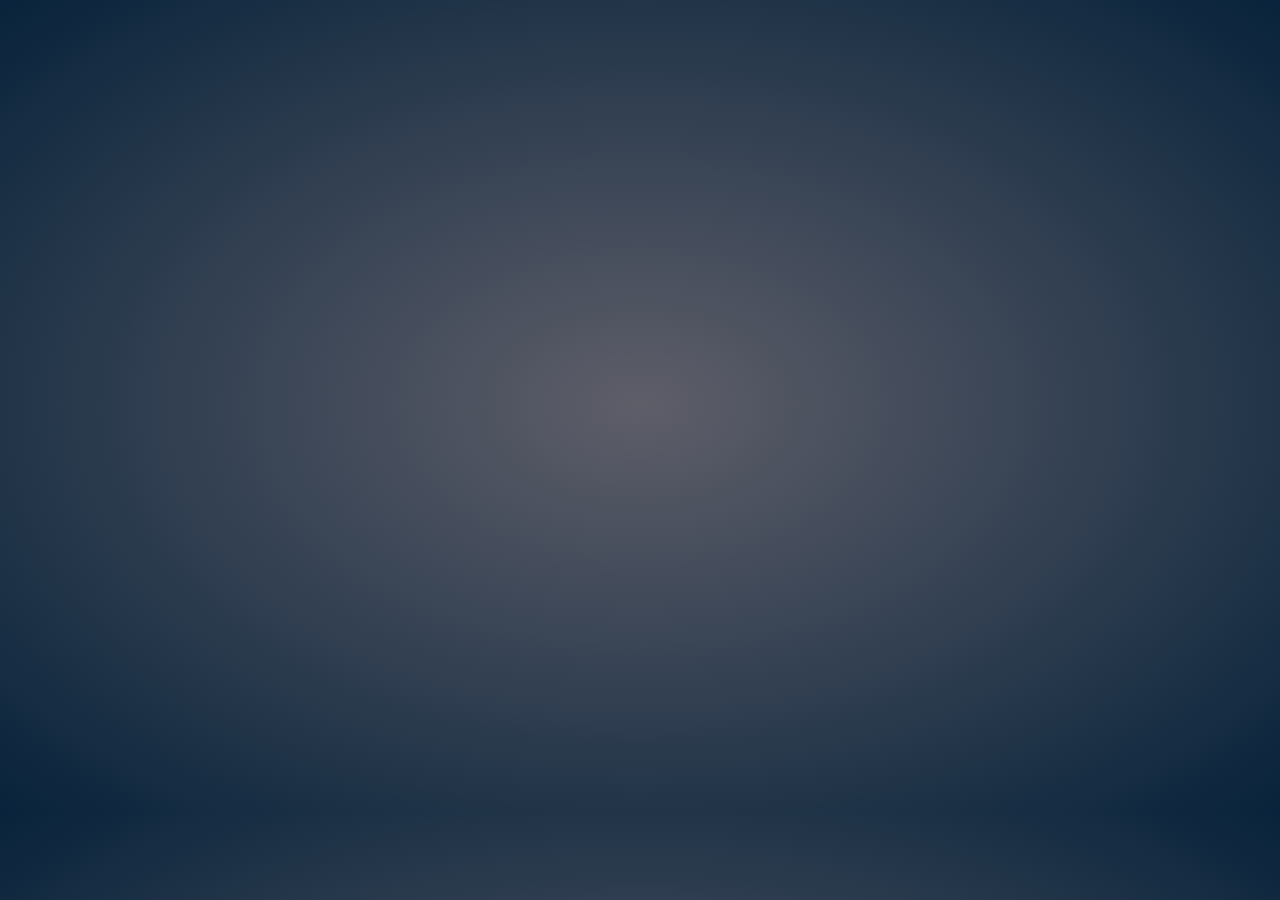
==== closed-captions/index.html @ 639bb30c "Add files via upload" ====
<!DOCTYPE html>
<html>
<head>
	<meta charset="utf-8">
	<meta http-equiv="X-UA-Compatible" content="IE=edge">
	<title>Closed Captions</title>
	<meta name="viewport" content="width=device-width, initial-scale=1">
	<link rel="stylesheet" href="https://fonts.typotheque.com/WF-023273-010687.css"> 
	<link rel="stylesheet" href="css.css">
	<link rel="stylesheet" href="https://cdnjs.cloudflare.com/ajax/libs/font-awesome/4.7.0/css/font-awesome.min.css">
<!--Get your code at fontawesome.com-->
</head>
<body>

	<div id="neonlights" >
		<div></div>
		<div></div>
	</div>

	<!-- <iframe width="560" height="315" src="https://www.youtube.com/embed/vrP-_T-h9YM" frameborder="0" allow="accelerometer; autoplay; encrypted-media; gyroscope; picture-in-picture" allowfullscreen></iframe> -->
	<div id="video-placeholder"></div>

	<div id="closed-captions">

		<p class="voice1"> <!-- robotstem -->
			<i class="fa fa-heart"></i> 
			Robot: Officer K D 6 - 3 . 7. Let’s begin. Ready?
		</p>
		<p class="voice2"> <!-- Agent K -->
			Yes, sir
		</p>
		<p class="voice1"> <!-- robotstem -->
			Recite your baseline.
		</p>
		<p class="voice2"> <!-- Agent K -->
			And blood-black nothingness began to spin
		</p>
		<p class="voice2"> <!-- Agent K -->
			A system of cells interlinked within cells,
		</p>
		<p class="voice2"> <!-- Agent K -->
			interlinked within cells, interlinked within one stem.
		</p>
		<p class="voice3"> <!-- Voorbijganger -->
			Fuck off, skin-job!
		</p>
		<p class="voice2"> <!-- Agent K -->
			And dreadfully distinct against the dark, a tall white fountain played...
		</p>
		<p class="voice1"> <!-- robotstem -->
			Cells.
		</p>
		<p class="voice2"> <!-- Agent K -->
			Cells.
		</p>
		<p class="voice1"> <!-- robotstem -->
			Have you ever been in an institution?
		</p>
		<p class="voice1"> <!-- robotstem -->
			Cells.
		</p>
		<p class="voice2"> <!-- Agent K -->
			Cells.
		</p>
		<p class="voice1"> <!-- robotstem -->
			Do they keep you in a cell?
		</p>
		<p class="voice1"> <!-- robotstem -->
			Cells.
		</p>
		<p class="voice2"> <!-- Agent K -->
			Cells.
		</p>
		<p class="voice1"> <!-- robotstem -->
			When you're not performing your duties, do they keep you in a little box?
		</p>
		<p class="voice1"> <!-- robotstem -->
			Cells.
		</p>
		<p class="voice2"> <!-- Agent K -->
			Cells.
		</p>
		<p class="voice1"> <!-- robotstem -->
			Interlinked.
		</p>
		<p class="voice2"> <!-- Agent K -->
			Interlinked.
		</p>
		<p class="voice1"> <!-- robotstem -->
			What's it like to hold the hand of someone you love?
		</p>
		<p class="voice1"> <!-- robotstem -->
			Interlinked.
		</p>
		<p class="voice2"> <!-- Agent K -->
			Interlinked.
		</p>
		<p class="voice1"> <!-- robotstem -->
			Did they teach you how to feel, finger to finger?
		</p>
		<p class="voice1"> <!-- robotstem -->
			Interlinked.
		</p>
		<p class="voice2"> <!-- agent K -->
			Interlinked.
		</p>
		<p class="voice1"> <!-- robotstem -->
			Do you long for having your heart interlinked?
		</p>
		<p class="voice1"> <!-- robotstem -->
			Interlinked.
		</p>
		<p class="voice2"> <!-- Agent K -->
			Interlinked.
		</p>
		<p class="voice1"> <!-- robotstem -->
			Do you dream about being interlinked?
		</p>
		<p class="voice2"> <!-- Agent K -->
			Interlinked.
		</p>
		<p class="voice1"> <!-- robotstem -->
			What's it like to hold your child in your arms?
		</p>
		<p class="voice1"> <!-- robotstem -->
			Interlinked.
		</p>
		<p class="voice2"> <!-- Agent K -->
			Interlinked.
		</p>
		<p class="voice1"> <!-- robotstem -->
			Do you feel that there's a part of you that's missing?
		</p>
		<p class="voice1"> <!-- robotstem -->
			Interlinked.
		</p>
		<p class="voice2"> <!-- Agent K -->
			Interlinked.
		</p>
		<p class="voice1"> <!-- robotstem -->
			Within cells interlinked.
		</p>
		<p class="voice2"> <!-- Agent K -->
			Within cells interlinked.
		</p>
		<p class="voice1"> <!-- robotstem -->
			Why don't you say that three times: "within cells interlinked"
		</p>
		<p class="voice2"> <!-- Agent K -->
			Within cells interlinked.
		</p>
		<p class="voice2"> <!-- Agent K -->
			Within cells interlinked.
		</p>
		<p class="voice2"> <!-- Agent K -->
			Within cells interlinked.
		</p>
		<p class="voice4"> <!-- collega -->
			We're done.
		</p>
		<p class="voice4"> <!-- collega -->
			Constant K.
		</p>
		<p class="voice4"> <!-- collega -->
			You can pick up your bonus.
		</p>
		<p class="voice2"> <!-- Agent K -->
			Thank you, sir.
		</p>


		<p class="">Cells</p>
		<p class="">-Cells</p>
		<p class="">Have you ever been in an institution. Cells</p>
		<p class="">-Cells</p>
		<p class="">When you're not performing your duties, do they keep you in a little box? Cells.</p>
		<p class="">-Cells</p>
		<p class="">Interlinked. What’s it like to hold the hand of someone you love?</p>
		<p class="">-Interlinked </p>
		<p class="">-Interlinked</p>
		<p class="">Within cells interlinked</p>
		<p class="">-Within cells interlinked</p>
		<p class="">Dreadfully</p>
		<p class="">-Dreadfully</p>
		<p class="">What's it like to be filled with dread? Dreadfully</p>
		<p class="">-Dreadfully</p>
		<p class="">Do you like being separated from other people? Distinct</p>
		<p class="">-Distinct</p>
		<p class="">Dreadfully distinct</p>
		<p class="">-Dreadfully distinct</p>
		<p class="">Dark</p>
		<p class="">-Dark</p>
		<p class="">Within cells interlinked</p>
		<p class="">-Within cells interlinked</p>
		<p class="">Withing one stem</p>
		<p class="">-Withing one stem</p>
		<p class="">And dreadfully distinct</p>
		<p class="">-And dreadfully distinct</p>
		<p class="">Against the dark</p>
		<p class="">-Against the dark</p>
		<p class="">A tall white fountain played</p>
		<p class="">- A tall white fountain played</p>
		<p class="">You're not even close to baseline</p>

	</div>
	
	<script src="https://www.youtube.com/iframe_api"></script>
	<script>var captions = new Array();</script>
	<script src="captions.js"></script>
	<script>var sounds = new Array();</script>
	<script src="sounds.js"></script>
	<script src="yt.js"></script>
	</body>
</html>
---- closed-captions/css.css ----
/* **********************************************
Basic mechanics
Hide all paragraphs by default
Show them when they receive the class 'on'
Hide them when they receive the class 'off'
Feel free to adjust the defaults to your needs.
********************************************** */
#closed-captions p {
	opacity: 0;
	transition: .5s;
	position: absolute;
}
#closed-captions .on {
	opacity: 1;
}
#closed-captions .off {
	transition: .2s;
	opacity: 0;
}

body {
	margin: 0;
	display:grid;
	justify-items: center;
	grid-template-columns: 1fr auto 1fr;
	grid-template-rows: 1fr auto 1fr;
	height:90vh;
	background-image: radial-gradient(#5e5e69, #08233b);
}

#closed-captions {
	grid-column-start: 2;
	grid-row-start:4;
	justify-content: center;
}

iframe {
	grid-column-start: 2;
	grid-row-start:2;
	height: 40vh;
	width: 110vh;
}

/* robotstem */
.voice1 {
	font-family:"Brenner Mono Light Italic";
	color:white;
	font-size: 15px;
}

/* Agent K */
.voice2 {
	font-family:"Brenner Sans Regular";
	color: black;
}

/* Voorbijganger */
.voice3 {
	font-family:"Brenner Bold";
	color: red;
}

/* Collega */
.voice4 {
	font-family:"Brenner Medium";
	color: green;
}


.sound0 #neonlights {
	background-image: radial-gradient(#5e5e69, #08233b);
	border:none;
	display: grid;
	justify-items: center;
  }
  
.sound0 #neonlights div:nth-of-type(1) {
	width: 30em;
	height: 2em;
	border-radius: .5em;
	background-color: hotpink;
	position: absolute;
	top: 2em;
	left: 2em;
	margin:0em;
	padding:0;
  }

  @keyframes movinglightPink {
	  0% {
		  transform: translateX(0);
	  }

	  100% {
		transform: translateX(200vh);
	  }
  }

  .sound0 #neonlights div:nth-of-type(1) {
  animation-name:movinglightPink;
  animation-duration:2s;
  animation-delay:0s;
  animation-fill-mode:forwards;
  animation-iteration-count: 2;
  }

  .sound0 #neonlights div:nth-of-type(2) {
	width: 30em;
	height: 2em;
	border-radius: .5em;
	background-color: turquoise;
	position: absolute;
	top: 5em;
	right: 2em;
	margin:0;
	padding:0;
  }

  @keyframes movinglightGreen {
	0% {
		transform: translateX(0);
	}

	100% {
	  transform: translateX(-200vh);
	}
}

.sound0 #neonlights div:nth-of-type(2) {
	animation-name:movinglightGreen;
	animation-duration:2s;
	animation-delay:0s;
	animation-fill-mode:forwards;
	animation-iteration-count: 2;
	}


.sound1 {
	background: darkred;
}

.sound1 iframe {
	animation: zoom 2s 0s forwards ;
}

@keyframes zoom {
	0% {
		transform: scale(none);
	}

	50% {
		transform: scale(1.5);
	}

	100% {
		transform: scale(none);
	}
}

.sound1::before {
	background-image: url(/images/alert-icon.png);
	position: absolute;
	width: 20em;
	height:20em;
}



/* .p1.on {
	background: hotpink;
	color: red;
	font-size: 200px;
} */

/* **********************************************
Sounds.
	You can style the whole body, or you can 
	style anything within the body the moment
	a sound starts.
*********************************************  */

/* The moment the class .sound1 is added to the body, the background is yellow */
/* .sound1 {
	background: green;
}

iframe {
	transition: 1s;
}
/* The moment the class .sound1 is added to the body, the movie makes a turn */
/* .sound1 iframe {
	transform: rotate(1turn);
} */
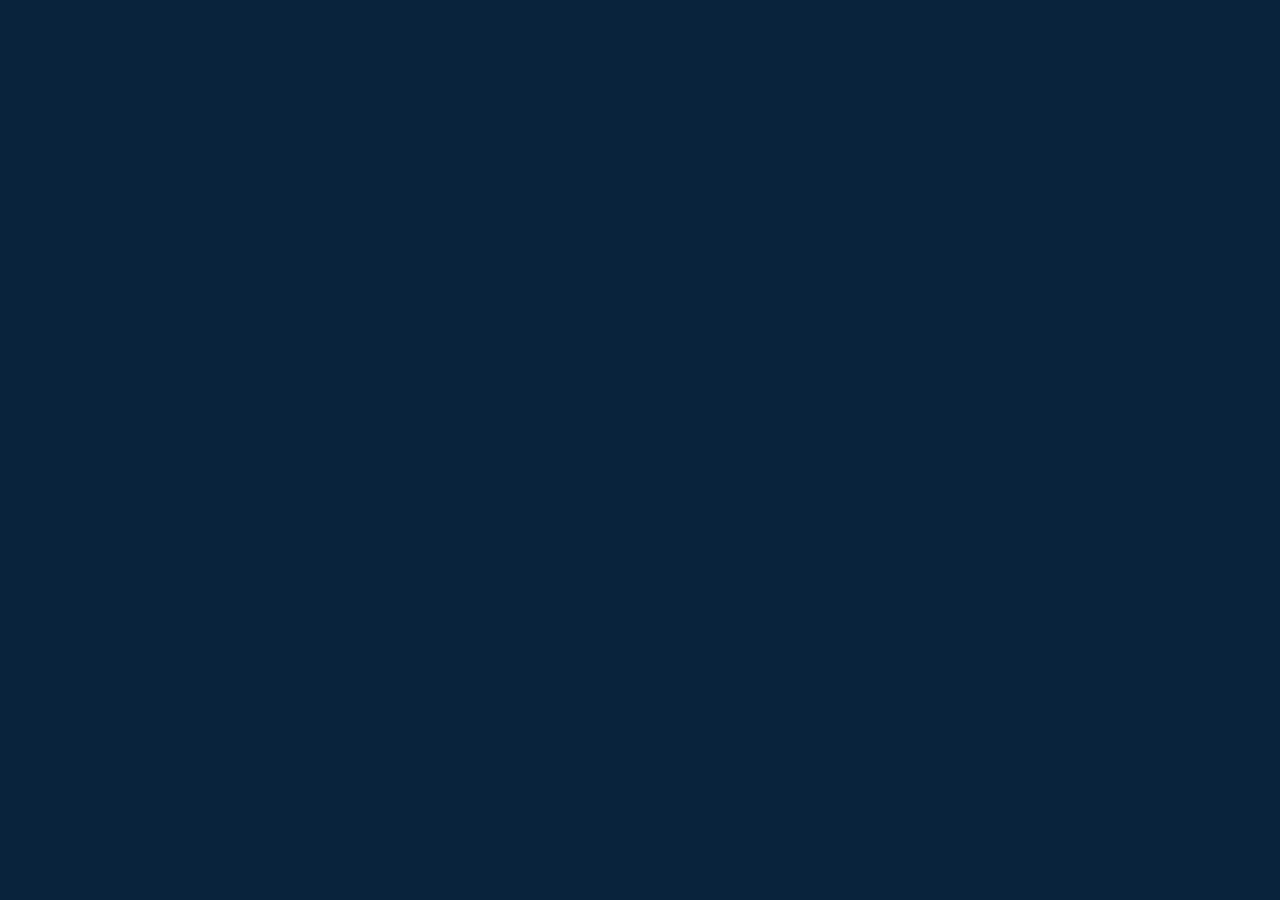
==== commit 960d7cfa: "Add files via upload" ====
--- a/closed-captions/index.html
+++ b/closed-captions/index.html
@@ -7,7 +7,6 @@
 	<meta name="viewport" content="width=device-width, initial-scale=1">
 	<link rel="stylesheet" href="https://fonts.typotheque.com/WF-023273-010687.css"> 
 	<link rel="stylesheet" href="css.css">
-	<link rel="stylesheet" href="https://cdnjs.cloudflare.com/ajax/libs/font-awesome/4.7.0/css/font-awesome.min.css">
 <!--Get your code at fontawesome.com-->
 </head>
 <body>
@@ -24,7 +23,7 @@
 
 		<p class="voice1"> <!-- robotstem -->
 			<i class="fa fa-heart"></i> 
-			Robot: Officer K D 6 - 3 . 7. Let’s begin. Ready?
+			Officer K D 6 - 3 . 7. Let’s begin. Ready?
 		</p>
 		<p class="voice2"> <!-- Agent K -->
 			Yes, sir
--- a/closed-captions/css.css
+++ b/closed-captions/css.css
@@ -5,70 +5,110 @@
 Hide them when they receive the class 'off'
 Feel free to adjust the defaults to your needs.
 ********************************************** */
-#closed-captions p {
-	opacity: 0;
-	transition: .5s;
-	position: absolute;
-}
-#closed-captions .on {
-	opacity: 1;
-}
-#closed-captions .off {
-	transition: .2s;
-	opacity: 0;
-}
 
 body {
 	margin: 0;
 	display:grid;
 	justify-items: center;
-	grid-template-columns: 1fr auto 1fr;
+	grid-template-columns: 1fr auto 1fr auto 1fr;
 	grid-template-rows: 1fr auto 1fr;
 	height:90vh;
-	background-image: radial-gradient(#5e5e69, #08233b);
-}
-
-#closed-captions {
-	grid-column-start: 2;
-	grid-row-start:4;
-	justify-content: center;
-}
+	background-color:#08233b;
+}
+
+#closed-captions p {
+    opacity: 0;
+    transition: .5s;
+    position: absolute;
+    text-align: left;
+	bottom: 5em;
+    width: 99%;
+}
+
+#closed-captions .on {
+    opacity: 1;
+}
+
+#closed-captions .off {
+    transition: .2s;
+    opacity: 0;
+}
+
 
 iframe {
-	grid-column-start: 2;
+	grid-column-start: 3;
 	grid-row-start:2;
 	height: 40vh;
 	width: 110vh;
 }
 
+/* styling van de stemmen */
+
 /* robotstem */
+.voice1::before {
+    content: "Computer: ";
+    font-style: "brenner mono";
+    color: lightskyblue;
+    font-weight: bold;
+}
+
 .voice1 {
-	font-family:"Brenner Mono Light Italic";
-	color:white;
-	font-size: 15px;
+    font-family: "brenner mono";
+    font-style: italic;
+    font-size: 1em;
+    color: white;
 }
 
 /* Agent K */
+.voice2::before {
+    content: "Officer K: ";
+    font-family: "Brenner Sans";
+    color: yellow;
+    font-weight: bold;
+}
+
 .voice2 {
-	font-family:"Brenner Sans Regular";
-	color: black;
+    font-family: "Brenner Sans";
+	font-weight: normal;
+    font-size: 1.2em;
+    color: white;
 }
 
 /* Voorbijganger */
+.voice3::before {
+	content: "Stranger: ";
+	font-family:"Brenner Sans";
+	color: darkred;
+	font-weight: bold;
+}
+
 .voice3 {
-	font-family:"Brenner Bold";
-	color: red;
+    font-family: "Brenner Sans";
+	font-weight: normal;
+    font-size: 1em;
+    color: red;
 }
 
 /* Collega */
+.voice4::before {
+    content:"Colleague: ";
+    font-family:"Brenner Sans";
+    color: green;
+    font-weight: bold;
+}
+
 .voice4 {
-	font-family:"Brenner Medium";
-	color: green;
-}
-
+    font-family:"Brenner Sans";
+    font-weight: normal ;
+    font-size: 1.2em;
+    color: white;
+}
+
+
+/* achtergrond effect begin */
 
 .sound0 #neonlights {
-	background-image: radial-gradient(#5e5e69, #08233b);
+	background-color:#08233b;
 	border:none;
 	display: grid;
 	justify-items: center;
@@ -81,7 +121,7 @@
 	background-color: hotpink;
 	position: absolute;
 	top: 2em;
-	left: 2em;
+	left: 0;
 	margin:0em;
 	padding:0;
   }
@@ -92,13 +132,13 @@
 	  }
 
 	  100% {
-		transform: translateX(200vh);
+		transform: translateX(300vh);
 	  }
   }
 
   .sound0 #neonlights div:nth-of-type(1) {
   animation-name:movinglightPink;
-  animation-duration:2s;
+  animation-duration:2.5s;
   animation-delay:0s;
   animation-fill-mode:forwards;
   animation-iteration-count: 2;
@@ -108,10 +148,10 @@
 	width: 30em;
 	height: 2em;
 	border-radius: .5em;
-	background-color: turquoise;
+	background-color: rgb(47, 230, 135);
 	position: absolute;
 	top: 5em;
-	right: 2em;
+	right: 0;
 	margin:0;
 	padding:0;
   }
@@ -122,21 +162,116 @@
 	}
 
 	100% {
-	  transform: translateX(-200vh);
+	  transform: translateX(-300vh);
 	}
 }
 
 .sound0 #neonlights div:nth-of-type(2) {
 	animation-name:movinglightGreen;
-	animation-duration:2s;
+	animation-duration:2.5s;
 	animation-delay:0s;
 	animation-fill-mode:forwards;
 	animation-iteration-count: 2;
 	}
 
 
+/* tekst 1 voor 1 opnoemen */
+.p0 span {
+    opacity: 0;
+    font-family: "brenner mono light";
+}
+
+.p0.on span:first-of-type {
+    opacity: 1;
+    transition: 0s;
+    /* font-weight: 200; */
+}
+
+.p0.on span:nth-of-type(2) {
+    opacity: 1;
+    transition: 0s .4s;
+    margin-right: -.25em;
+    /* font-weight: 200; */
+}
+
+.p0.on span:nth-of-type(3) {
+    opacity: 1;
+    transition: 0s .5s;
+    margin-right: -.25em;
+    /* font-weight: 200; */
+}
+
+.p0.on span:nth-of-type(4) {
+    opacity: 1;
+    transition: 0s .7s;
+    margin-right: -.25em;
+    /* font-weight: 200; */
+}
+
+.p0.on span:nth-of-type(5) {
+    opacity: 1;
+    transition: 0s 1.1s;
+    margin-right: -.25em;
+    font-family: "brenner mono light";
+}
+
+.p0.on span:nth-of-type(6) {
+    opacity: 1;
+    transition: 0s 1.4s;
+    margin-right: -.25em;
+    font-family: "brenner mono light";
+}
+
+.p0.on span:nth-of-type(7) {
+    opacity: 1;
+    transition: 0s 1.7s;
+    margin-right: -.25em;
+    font-family: "brenner mono light";
+}
+
+.p0.on span:nth-of-type(8) {
+    opacity: 1;
+    transition: 0s 2s;
+    font-family: "brenner mono light";
+}
+
+.p0.on span:nth-of-type(9) {
+    opacity: 1;
+    transition: 0s 3s;
+    font-family: "brenner mono light";
+}
+
+.p0.on span:nth-of-type(10) {
+    opacity: 1;
+    transition: 0s 3.2s;
+    font-family: "brenner mono light";
+}
+
+.p0.on span:nth-of-type(11) {
+    opacity: 1;
+    transition: 0s 3.7s;
+    font-family: "brenner mono bold";
+	font-size: 1em;
+	color:lightblue;
+}
+
+
+/* alarm toon */
+.sound1::before {
+	content: "ALARM ⚠️";
+	position: absolute;	
+	top: 2em;
+	color: yellow;
+	font-size: 2em;
+	transition: 1s;
+}
+
+.sound1::after {
+	content: "";
+}
+
 .sound1 {
-	background: darkred;
+	background-color: darkred;
 }
 
 .sound1 iframe {
@@ -157,37 +292,38 @@
 	}
 }
 
-.sound1::before {
-	background-image: url(/images/alert-icon.png);
-	position: absolute;
-	width: 20em;
-	height:20em;
-}
-
-
-
-/* .p1.on {
-	background: hotpink;
+.sound2::before{
+	content: "High Noice";
+	transition: 1s;
+}
+
+.sound2 {
+	background-color:green;
+}
+
+.sound3::before {
+	content:"ALARM 2";
+	transition: 1s;
+}
+
+.sound3 {
+	background-color:#08233b;
+}
+
+.sound4::before {
+	content: "🗣:%#&";
+	position: absolute;	
+	top: 2em;
 	color: red;
-	font-size: 200px;
-} */
-
-/* **********************************************
-Sounds.
-	You can style the whole body, or you can 
-	style anything within the body the moment
-	a sound starts.
-*********************************************  */
-
-/* The moment the class .sound1 is added to the body, the background is yellow */
-/* .sound1 {
-	background: green;
-}
-
-iframe {
+	font-size: 2em;
 	transition: 1s;
 }
-/* The moment the class .sound1 is added to the body, the movie makes a turn */
-/* .sound1 iframe {
-	transform: rotate(1turn);
-} */ +
+.sound4 {
+	background-color:#08233b;
+}
+
+
+
+
+
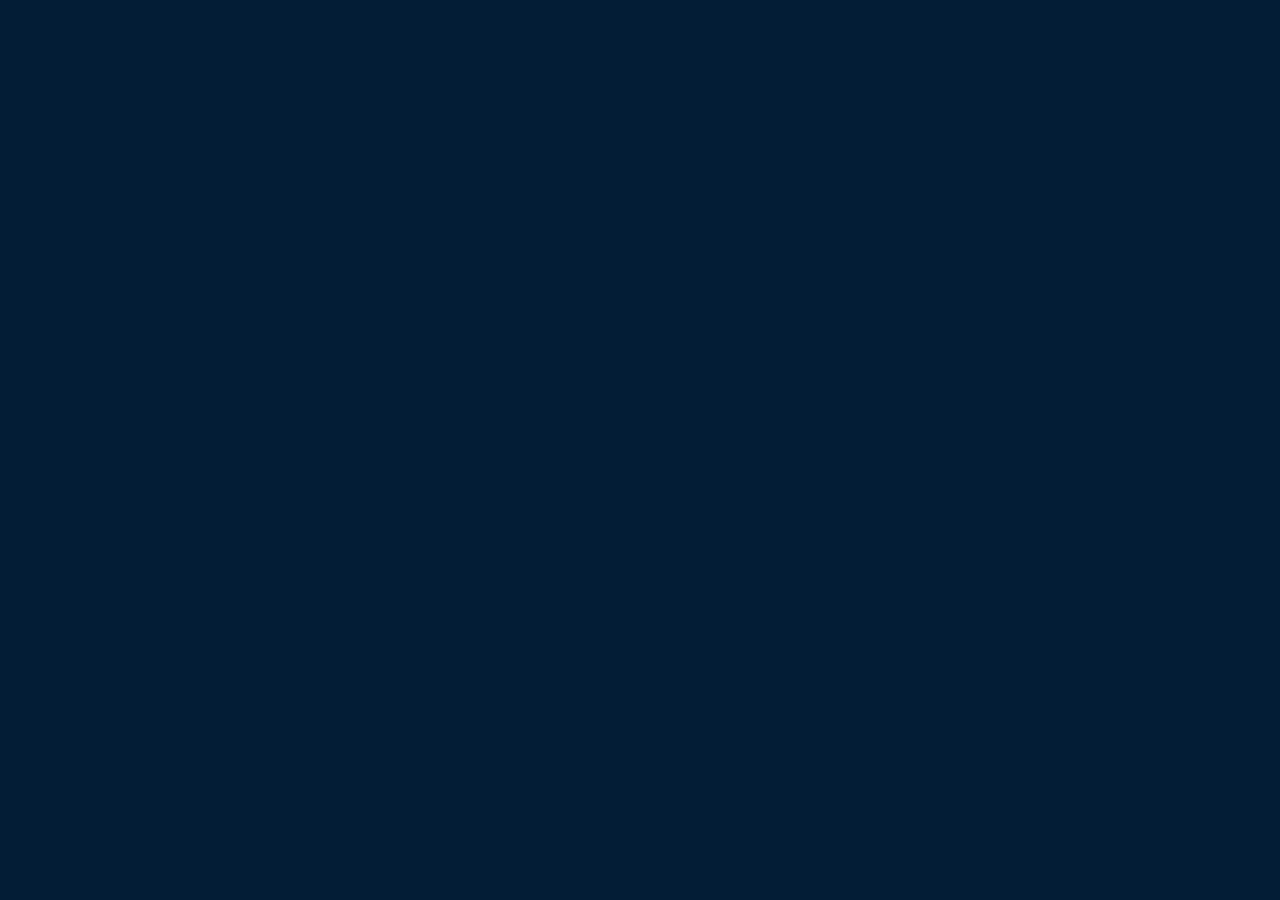
==== commit 5a6a2878: "Add files via upload" ====
--- a/closed-captions/index.html
+++ b/closed-captions/index.html
@@ -40,7 +40,7 @@
 		<p class="voice2"> <!-- Agent K -->
 			interlinked within cells, interlinked within one stem.
 		</p>
-		<p class="voice3"> <!-- Voorbijganger -->
+		<p class="voice3"> <!-- Stranger -->
 			Fuck off, skin-job!
 		</p>
 		<p class="voice2"> <!-- Agent K -->
@@ -149,10 +149,10 @@
 			Within cells interlinked.
 		</p>
 		<p class="voice2"> <!-- Agent K -->
-			Within cells interlinked.
-		</p>
-		<p class="voice2"> <!-- Agent K -->
-			Within cells interlinked.
+			2x Within cells interlinked.
+		</p>
+		<p class="voice2"> <!-- Agent K -->
+			3x Within cells interlinked.
 		</p>
 		<p class="voice4"> <!-- collega -->
 			We're done.
@@ -168,38 +168,38 @@
 		</p>
 
 
-		<p class="">Cells</p>
-		<p class="">-Cells</p>
-		<p class="">Have you ever been in an institution. Cells</p>
-		<p class="">-Cells</p>
-		<p class="">When you're not performing your duties, do they keep you in a little box? Cells.</p>
-		<p class="">-Cells</p>
-		<p class="">Interlinked. What’s it like to hold the hand of someone you love?</p>
-		<p class="">-Interlinked </p>
-		<p class="">-Interlinked</p>
-		<p class="">Within cells interlinked</p>
-		<p class="">-Within cells interlinked</p>
-		<p class="">Dreadfully</p>
-		<p class="">-Dreadfully</p>
-		<p class="">What's it like to be filled with dread? Dreadfully</p>
-		<p class="">-Dreadfully</p>
-		<p class="">Do you like being separated from other people? Distinct</p>
-		<p class="">-Distinct</p>
-		<p class="">Dreadfully distinct</p>
-		<p class="">-Dreadfully distinct</p>
-		<p class="">Dark</p>
-		<p class="">-Dark</p>
-		<p class="">Within cells interlinked</p>
-		<p class="">-Within cells interlinked</p>
-		<p class="">Withing one stem</p>
-		<p class="">-Withing one stem</p>
-		<p class="">And dreadfully distinct</p>
-		<p class="">-And dreadfully distinct</p>
-		<p class="">Against the dark</p>
-		<p class="">-Against the dark</p>
-		<p class="">A tall white fountain played</p>
-		<p class="">- A tall white fountain played</p>
-		<p class="">You're not even close to baseline</p>
+		<p class="voice1">Cells</p>
+		<p class="voice2">-Cells</p>
+		<p class="voice1">Have you ever been in an institution. Cells</p>
+		<p class="voice2">-Cells</p>
+		<p class="voice1">When you're not performing your duties, do they keep you in a little box? Cells.</p>
+		<p class="voice2">-Cells</p>
+		<p class="voice1">Interlinked. What’s it like to hold the hand of someone you love?</p>
+		<p class="voice2">-Interlinked </p>
+		<p class="voice1">-Interlinked</p>
+		<p class="voice1">Within cells interlinked</p>
+		<p class="voice2">-Within cells interlinked</p>
+		<p class="voice1">Dreadfully</p>
+		<p class="voice2">-Dreadfully</p>
+		<p class="voice1">What's it like to be filled with dread? Dreadfully</p>
+		<p class="voice2">-Dreadfully</p>
+		<p class="voice1">Do you like being separated from other people? Distinct</p>
+		<p class="voice2">-Distinct</p>
+		<p class="voice1">Dreadfully distinct</p>
+		<p class="voice2">-Dreadfully distinct</p>
+		<p class="voice1">Dark</p>
+		<p class="voice2">-Dark</p>
+		<p class="voice1">Within cells interlinked</p>
+		<p class="voice2">-Within cells interlinked</p>
+		<p class="voice1">Withing one stem</p>
+		<p class="voice2">-Withing one stem</p>
+		<p class="voice1">And dreadfully distinct</p>
+		<p class="voice2">-And dreadfully distinct</p>
+		<p class="voice1">Against the dark</p>
+		<p class="voice2">-Against the dark</p>
+		<p class="voice1">A tall white fountain played</p>
+		<p class="voice2">- A tall white fountain played</p>
+		<p class="voice1">You're not even close to baseline</p>
 
 	</div>
 	
--- a/closed-captions/css.css
+++ b/closed-captions/css.css
@@ -13,7 +13,8 @@
 	grid-template-columns: 1fr auto 1fr auto 1fr;
 	grid-template-rows: 1fr auto 1fr;
 	height:90vh;
-	background-color:#08233b;
+	background-color:#021d35;
+	overflow: hidden;
 }
 
 #closed-captions p {
@@ -30,16 +31,17 @@
 }
 
 #closed-captions .off {
-    transition: .2s;
+    transition: .3s;
     opacity: 0;
 }
 
 
 iframe {
 	grid-column-start: 3;
-	grid-row-start:2;
-	height: 40vh;
-	width: 110vh;
+    grid-row-start: 2;
+    height: 480px;
+    width: 800px;
+    clip-path: inset(5em 0);
 }
 
 /* styling van de stemmen */
@@ -59,7 +61,7 @@
     color: white;
 }
 
-/* Agent K */
+/* Officer K */
 .voice2::before {
     content: "Officer K: ";
     font-family: "Brenner Sans";
@@ -70,23 +72,23 @@
 .voice2 {
     font-family: "Brenner Sans";
 	font-weight: normal;
-    font-size: 1.2em;
+    font-size: 1em;
     color: white;
 }
 
-/* Voorbijganger */
+/* Stranger */
 .voice3::before {
 	content: "Stranger: ";
-	font-family:"Brenner Sans";
-	color: darkred;
+	font-family:"Brenner Sans Condensed";
+	color: red;
 	font-weight: bold;
 }
 
 .voice3 {
-    font-family: "Brenner Sans";
+    font-family: "Brenner Sans Condensed";
 	font-weight: normal;
     font-size: 1em;
-    color: red;
+    color: white;
 }
 
 /* Collega */
@@ -100,15 +102,40 @@
 .voice4 {
     font-family:"Brenner Sans";
     font-weight: normal ;
-    font-size: 1.2em;
+    font-size: 1em;
     color: white;
 }
 
 
 /* achtergrond effect begin */
+.sound0::before {
+	content: "[ Dark music plays ]";
+	position: absolute;
+	text-align: center;	
+	bottom: 4em;
+	color: yellow;
+	font-family: 'Brenner Mono Regular';
+	font-size: 2em;
+	transition: .5s;
+	animation: verdwijn0 4s 0s forwards;
+}
+
+@keyframes verdwijn0 {
+	0% {
+		opacity: 0;
+	}
+
+	50% {
+		opacity: 1;
+	}
+
+	100% {
+		opacity: 0;
+	}
+}
 
 .sound0 #neonlights {
-	background-color:#08233b;
+	background-color:#021d35;
 	border:none;
 	display: grid;
 	justify-items: center;
@@ -137,11 +164,7 @@
   }
 
   .sound0 #neonlights div:nth-of-type(1) {
-  animation-name:movinglightPink;
-  animation-duration:2.5s;
-  animation-delay:0s;
-  animation-fill-mode:forwards;
-  animation-iteration-count: 2;
+  animation:movinglightPink 2.2s 0s forwards 2;
   }
 
   .sound0 #neonlights div:nth-of-type(2) {
@@ -167,11 +190,7 @@
 }
 
 .sound0 #neonlights div:nth-of-type(2) {
-	animation-name:movinglightGreen;
-	animation-duration:2.5s;
-	animation-delay:0s;
-	animation-fill-mode:forwards;
-	animation-iteration-count: 2;
+	animation:movinglightGreen 2.2s 0s forwards 2;
 	}
 
 
@@ -184,28 +203,24 @@
 .p0.on span:first-of-type {
     opacity: 1;
     transition: 0s;
-    /* font-weight: 200; */
 }
 
 .p0.on span:nth-of-type(2) {
     opacity: 1;
     transition: 0s .4s;
     margin-right: -.25em;
-    /* font-weight: 200; */
 }
 
 .p0.on span:nth-of-type(3) {
     opacity: 1;
     transition: 0s .5s;
     margin-right: -.25em;
-    /* font-weight: 200; */
 }
 
 .p0.on span:nth-of-type(4) {
     opacity: 1;
     transition: 0s .7s;
     margin-right: -.25em;
-    /* font-weight: 200; */
 }
 
 .p0.on span:nth-of-type(5) {
@@ -251,28 +266,57 @@
     opacity: 1;
     transition: 0s 3.7s;
     font-family: "brenner mono bold";
-	font-size: 1em;
-	color:lightblue;
-}
-
-
-/* alarm toon */
+	font-size: 1.5em;
+	color:rgb(22, 148, 211);
+}
+
+
+/* alarm toon 1 */
+
 .sound1::before {
-	content: "ALARM ⚠️";
-	position: absolute;	
-	top: 2em;
+	content: "[ ALARM ]";
+	position: absolute;
+	text-align: center;	
+	top: 1.5em;
 	color: yellow;
 	font-size: 2em;
-	transition: 1s;
-}
-
-.sound1::after {
-	content: "";
+	transition: .5s;
+	animation: verdwijn1 2s 0s forwards;
 }
 
 .sound1 {
-	background-color: darkred;
-}
+	animation: verdwijnAchtergrond1 2s 0s forwards;
+}
+
+
+@keyframes verdwijn1 {
+	0% {
+		opacity: 0;
+	}
+
+	50% {
+		opacity: 1;
+	}
+
+	100% {
+		opacity: 0;
+	}
+}
+
+@keyframes verdwijnAchtergrond1 {
+	0% {
+		background-color:#021d35;
+	}
+
+	50% {
+		background-color:darkred;
+	}
+
+	100% {
+		background-color:#021d35;
+	}
+}
+
 
 .sound1 iframe {
 	animation: zoom 2s 0s forwards ;
@@ -284,7 +328,7 @@
 	}
 
 	50% {
-		transform: scale(1.5);
+		transform: scale(1.3);
 	}
 
 	100% {
@@ -292,38 +336,399 @@
 	}
 }
 
-.sound2::before{
-	content: "High Noice";
-	transition: 1s;
+/* sirene toon */
+
+ .sound2::before{
+	content: "[ SIRENE 🚨 ]";
+	position: absolute;
+	text-align: center;	
+	top: 1.5em;
+	color: white;
+	font-size: 2em;
+	transition: .5s;
+	animation: verdwijn2 2s 0s forwards;
 }
 
 .sound2 {
-	background-color:green;
-}
+	animation: Sirenelicht 1s linear;
+}
+
+@keyframes Sirenelicht {
+	0% {
+		background-color:#021d35;
+	}
+
+    10% {
+        background-color: red;
+    }
+
+    45% {
+        background-color: blue;
+    }
+
+    90% {
+        background-color: red;
+    }
+
+	100% {
+		background-color:#021d35;
+	}
+}
+
+@keyframes verdwijn2 {
+	0% {
+		opacity: 0;
+	}
+
+	50% {
+		opacity: 1;
+	}
+
+	100% {
+		opacity:0;
+	}
+}
+
+/* alarm toon 2 */
 
 .sound3::before {
-	content:"ALARM 2";
-	transition: 1s;
-}
-
-.sound3 {
-	background-color:#08233b;
-}
+	content: "[ ALARM ⚠️ ]";
+	position: absolute;	
+	top: 1.5em;
+	color: yellow;
+	font-size: 2em;
+	transition: .5s;
+	animation: verdwijn3 2s 0s forwards;
+}
+
+@keyframes verdwijn3 {
+	0% {
+		opacity: 0;
+	}
+
+	50% {
+		opacity: 1;
+	}
+
+	100% {
+		opacity:0;
+	}
+}
+
+@keyframes shake {
+	0% {
+		transform: translate(0);
+	}
+	20%,
+	40%,
+	60%,
+	80%{
+		transform: translate(.9em);
+	}
+	10%,
+	30%,
+	50%{
+		transform: translate(-.2em);
+	}
+	70%,
+	100%{
+		transform: translate(0);
+	}
+}
+
+.sound3 , .sound5 , .sound6 iframe {
+	animation: shake .8s ease-in;
+}
+
+
+/* schelden */
 
 .sound4::before {
-	content: "🗣:%#&";
+	content: "🗣";
+	position: absolute;
+    text-align: center;	
+	top: 1.5em;
+	color: red;
+	font-size: 2.3em;
+	transition: .5s;
+	animation: verdwijn4 2s 0s forwards;
+	
+}
+
+@keyframes verdwijn4 {
+	0% {
+		opacity: 0;
+	}
+
+	50% {
+		opacity: 1;
+	}
+
+	100% {
+		opacity:0;
+	}
+}
+
+@keyframes verdwijnAchtergrond4 {
+	0% {
+		background-color:#021d35;
+	}
+
+	50% {
+		background-color:black;
+	}
+
+	100% {
+		background-color:#021d35;
+	}
+}
+
+.sound4 {
+	animation: verdwijnAchtergrond4 2s 0s forwards;
+}
+ 
+
+/* Alarm toon 3 */
+
+.sound5::before {
+	content: "[ ALARM again ⚠️⚠️ ]";
 	position: absolute;	
+	top: 1.5em;
+    text-align: center;
+	color: yellow;
+	font-size: 2em;
+	transition: .5s;
+	border: none;
+	animation: verdwijn5 2s 0s forwards;
+}
+
+@keyframes verdwijn5 {
+	0% {
+		opacity: 0;
+	}
+
+	50% {
+		opacity: 1;
+	}
+
+	100% {
+		opacity:0;
+	}
+}
+
+@keyframes verdwijnAchergrond5 {
+	0% {
+		background-color:#021d35;
+	}
+
+	25% {
+		background-color: red;
+	}
+
+	50% {
+		background-color:darkred;
+	}
+
+	75% {
+		background-color: brown;
+	}
+
+	100% {
+		background-color:#021d35;
+	}
+}
+
+
+.sound5 {
+	animation: verdwijnAchtergrond5 2s 0s forwards;
+}
+
+/* Alarm toon 4 */
+
+.sound6:before {
+	content: "[ ALARM again ⚠️⚠️⚠️ ]";
+	position: absolute;	
+	top: 1.5em;
+    text-align: center;	
+	color: yellow;
+	font-size: 2em;
+	transition: .5s;
+	animation: verdwijn6 2s 0s forwards;
+}
+
+@keyframes verdwijn6 {
+	0% {
+		opacity: 0;
+	}
+
+	50% {
+		opacity: 1;
+	}
+
+	100% {
+		opacity:0;
+	}
+}
+
+.sound6 {
+	animation: verdwijnAchtergrond6 2s 0s forwards;
+}
+
+@keyframes verdwijnAchergrond6 {
+	0% {
+		background-color:#021d35;
+	}
+
+	50% {
+		background-color:darkred;
+	}
+
+	100% {
+		background-color:#021d35;
+	}
+}
+
+
+/* opkomende peep */
+
+.sound7:before {
+	content:"{ Upcoming beep tone }";
+	transition: .5s;
+	color:orangered;
+	position: absolute;
+    text-align: center;	
+	top: 1.5em;
+    width: 99%;
+}
+
+.sound7 , .sound8 iframe {
+	animation: grow 50s linear;
+}
+
+@keyframes grow{
+	0%{
+		transform: scale(1);
+	}
+
+	50%{
+		transform:scale(1.2);
+	}
+
+	100%{
+		transform:scale(1);
+	}
+}
+
+/* Hogere peep */
+
+.sound8:before {
+	content:"{ Higher beep tone }";
+	transition: .5s;
+	color:orangered;
+	position: absolute;
+    text-align: center;	
+	top: 1.5em;
+    width: 99%;
+}
+
+.sound8 {
+	animation: trilling 20s linear;
+	background-image: url("images/sound_wave.jpeg");
+	background-size: 1500px 300px;
+	background-repeat: none;
+	border:yellow;
+}
+
+
+@keyframes trilling {
+	0%{
+		transform: translate(0);
+	}
+
+	25%{
+		transform: translateX(3em);
+	}
+
+	50%{
+		transform:translateX(-3em);
+	}
+
+	75%{
+		transform:translateX(3em);
+	}
+
+	100%{
+		transform:translate(0em);
+	}
+}
+
+/* Peep stops */
+
+.sound9:before {
+	content:"{ Higher beep stops }";
+	transition: .5s;
+	color:orangered;
+	position: absolute;
+    text-align: center;	
 	top: 2em;
-	color: red;
-	font-size: 2em;
-	transition: 1s;
-}
-
-.sound4 {
-	background-color:#08233b;
-}
-
-
-
-
-
+    width: 99%;
+	animation: verdwijn9 4s 0s forwards;
+}
+
+@keyframes verdwijn9 {
+	0% {
+		opacity: 0;
+	}
+
+	50% {
+		opacity: 1;
+	}
+
+	100% {
+		opacity:0;
+	}
+}
+
+.sound9 {
+	background-color: white;
+}
+
+/* Fragment 2, opkomende piep */
+
+.sound10::before {
+	content:"{ Upcoming beep tone }";
+	transition: .5s;
+	color:orangered;
+	position: absolute;
+    text-align: center;	
+	top: 2em;
+    width: 99%;
+	animation: verdwijn10 50s 0s forwards;
+}
+
+.sound10 {
+	background-image: url("https://media.giphy.com/media/F9qCEnzEaYLu0/giphy.gif");
+	background-size: 1500px 300px;
+	background-repeat: none;
+}
+
+@keyframes verdwijn10 {
+	0% {
+		opacity: 0;
+	}
+
+	50% {
+		opacity: 1;
+	}
+
+	100% {
+		opacity:0;
+	}
+}
+
+
+
+
+
+
+
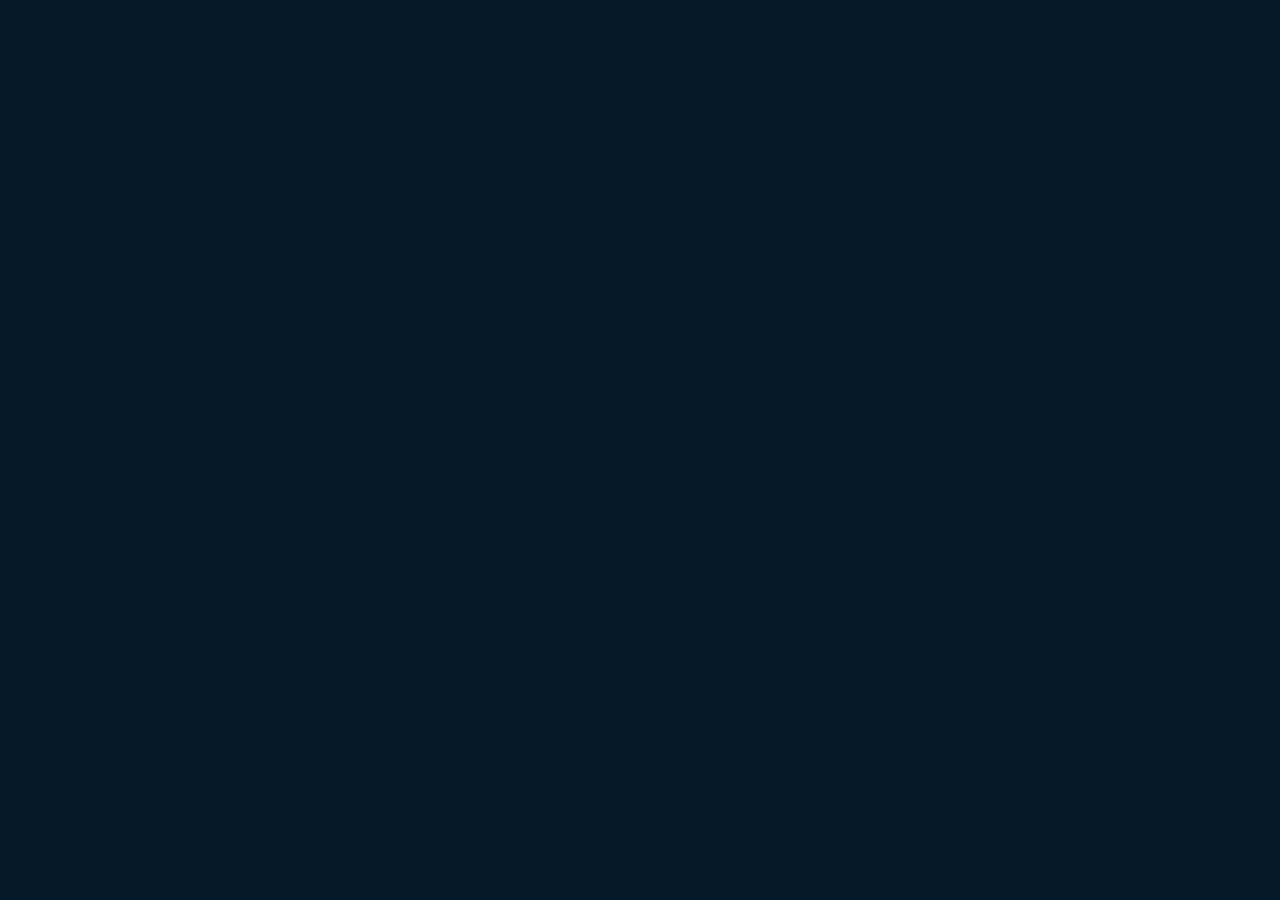
==== commit 37ab4510: "Add files via upload" ====
--- a/closed-captions/index.html
+++ b/closed-captions/index.html
@@ -149,10 +149,10 @@
 			Within cells interlinked.
 		</p>
 		<p class="voice2"> <!-- Agent K -->
-			2x Within cells interlinked.
-		</p>
-		<p class="voice2"> <!-- Agent K -->
-			3x Within cells interlinked.
+			Within cells interlinked 2x.
+		</p>
+		<p class="voice2"> <!-- Agent K -->
+			Within cells interlinked 3x.
 		</p>
 		<p class="voice4"> <!-- collega -->
 			We're done.
@@ -169,36 +169,36 @@
 
 
 		<p class="voice1">Cells</p>
-		<p class="voice2">-Cells</p>
+		<p class="voice2">Cells</p>
 		<p class="voice1">Have you ever been in an institution. Cells</p>
-		<p class="voice2">-Cells</p>
+		<p class="voice2">Cells</p>
 		<p class="voice1">When you're not performing your duties, do they keep you in a little box? Cells.</p>
-		<p class="voice2">-Cells</p>
+		<p class="voice2">Cells</p>
 		<p class="voice1">Interlinked. What’s it like to hold the hand of someone you love?</p>
-		<p class="voice2">-Interlinked </p>
-		<p class="voice1">-Interlinked</p>
+		<p class="voice2">Interlinked </p>
+		<p class="voice1">Interlinked</p>
 		<p class="voice1">Within cells interlinked</p>
-		<p class="voice2">-Within cells interlinked</p>
+		<p class="voice2">Within cells interlinked</p>
 		<p class="voice1">Dreadfully</p>
-		<p class="voice2">-Dreadfully</p>
+		<p class="voice2">Dreadfully</p>
 		<p class="voice1">What's it like to be filled with dread? Dreadfully</p>
-		<p class="voice2">-Dreadfully</p>
+		<p class="voice2">Dreadfully</p>
 		<p class="voice1">Do you like being separated from other people? Distinct</p>
-		<p class="voice2">-Distinct</p>
+		<p class="voice2">Distinct</p>
 		<p class="voice1">Dreadfully distinct</p>
-		<p class="voice2">-Dreadfully distinct</p>
+		<p class="voice2">Dreadfully distinct</p>
 		<p class="voice1">Dark</p>
-		<p class="voice2">-Dark</p>
+		<p class="voice2">Dark</p>
 		<p class="voice1">Within cells interlinked</p>
-		<p class="voice2">-Within cells interlinked</p>
+		<p class="voice2">Within cells interlinked</p>
 		<p class="voice1">Withing one stem</p>
-		<p class="voice2">-Withing one stem</p>
+		<p class="voice2">Withing one stem</p>
 		<p class="voice1">And dreadfully distinct</p>
-		<p class="voice2">-And dreadfully distinct</p>
+		<p class="voice2">And dreadfully distinct</p>
 		<p class="voice1">Against the dark</p>
-		<p class="voice2">-Against the dark</p>
+		<p class="voice2">Against the dark</p>
 		<p class="voice1">A tall white fountain played</p>
-		<p class="voice2">- A tall white fountain played</p>
+		<p class="voice2">A tall white fountain played</p>
 		<p class="voice1">You're not even close to baseline</p>
 
 	</div>
--- a/closed-captions/css.css
+++ b/closed-captions/css.css
@@ -13,7 +13,8 @@
 	grid-template-columns: 1fr auto 1fr auto 1fr;
 	grid-template-rows: 1fr auto 1fr;
 	height:90vh;
-	background-color:#021d35;
+	/* background-image:linear-gradient(#061929,black,#061929); */
+	background-color:#061929;
 	overflow: hidden;
 }
 
@@ -87,7 +88,7 @@
 .voice3 {
     font-family: "Brenner Sans Condensed";
 	font-weight: normal;
-    font-size: 1em;
+    font-size: 1.2em;
     color: white;
 }
 
@@ -95,7 +96,7 @@
 .voice4::before {
     content:"Colleague: ";
     font-family:"Brenner Sans";
-    color: green;
+    color: rgb(24, 216, 24);
     font-weight: bold;
 }
 
@@ -103,19 +104,19 @@
     font-family:"Brenner Sans";
     font-weight: normal ;
     font-size: 1em;
-    color: white;
+    color: black;
 }
 
 
 /* achtergrond effect begin */
 .sound0::before {
-	content: "[ Dark music plays ]";
+	content: "[ Shady music ]";
 	position: absolute;
 	text-align: center;	
 	bottom: 4em;
-	color: yellow;
+	color: grey;
 	font-family: 'Brenner Mono Regular';
-	font-size: 2em;
+	font-size: 1.5em;
 	transition: .5s;
 	animation: verdwijn0 4s 0s forwards;
 }
@@ -135,7 +136,7 @@
 }
 
 .sound0 #neonlights {
-	background-color:#021d35;
+	background-color:#061929;
 	border:none;
 	display: grid;
 	justify-items: center;
@@ -281,11 +282,11 @@
 	color: yellow;
 	font-size: 2em;
 	transition: .5s;
-	animation: verdwijn1 2s 0s forwards;
+	animation:verdwijn1 2s 0s forwards;
 }
 
 .sound1 {
-	animation: verdwijnAchtergrond1 2s 0s forwards;
+	animation:verdwijnAchtergrond1 2s 0s forwards;
 }
 
 
@@ -305,7 +306,7 @@
 
 @keyframes verdwijnAchtergrond1 {
 	0% {
-		background-color:#021d35;
+		background-color:#061929;
 	}
 
 	50% {
@@ -313,7 +314,7 @@
 	}
 
 	100% {
-		background-color:#021d35;
+		background-color:#061929;
 	}
 }
 
@@ -346,16 +347,16 @@
 	color: white;
 	font-size: 2em;
 	transition: .5s;
-	animation: verdwijn2 2s 0s forwards;
+	animation:verdwijn2 2s 0s forwards;
 }
 
 .sound2 {
-	animation: Sirenelicht 1s linear;
+	animation:Sirenelicht 1s linear;
 }
 
 @keyframes Sirenelicht {
 	0% {
-		background-color:#021d35;
+		background-color:#061929;
 	}
 
     10% {
@@ -371,7 +372,7 @@
     }
 
 	100% {
-		background-color:#021d35;
+		background-color:#061929;
 	}
 }
 
@@ -398,7 +399,7 @@
 	color: yellow;
 	font-size: 2em;
 	transition: .5s;
-	animation: verdwijn3 2s 0s forwards;
+	animation:verdwijn3 2s 0s forwards;
 }
 
 @keyframes verdwijn3 {
@@ -436,22 +437,41 @@
 	}
 }
 
-.sound3 , .sound5 , .sound6 iframe {
+@keyframes verdwijnAchtergrond3 {
+	0% {
+		background-color:#061929;
+	}
+
+	50% {
+		background-color:darkred;
+	}
+
+	100% {
+		background-color:#061929;
+	}
+}
+
+.sound3 {
+	animation:verdwijnAchtergrond3 2s ease-in-out 0s 1;
 	animation: shake .8s ease-in;
 }
 
 
+.sound5 , .sound6 iframe {
+	animation: shake .8s ease-in;
+}
+
+
 /* schelden */
-
 .sound4::before {
-	content: "🗣";
+	content: "🤬";
 	position: absolute;
     text-align: center;	
 	top: 1.5em;
 	color: red;
-	font-size: 2.3em;
-	transition: .5s;
-	animation: verdwijn4 2s 0s forwards;
+	font-size: 3.5em;
+	transition: .5s;
+	animation:verdwijn4 2s 0s forwards;
 	
 }
 
@@ -471,7 +491,7 @@
 
 @keyframes verdwijnAchtergrond4 {
 	0% {
-		background-color:#021d35;
+		background-color:#061929;
 	}
 
 	50% {
@@ -479,12 +499,12 @@
 	}
 
 	100% {
-		background-color:#021d35;
+		background-color:#061929;
 	}
 }
 
 .sound4 {
-	animation: verdwijnAchtergrond4 2s 0s forwards;
+	animation:verdwijnAchtergrond4 2s ease-in-out 0s 1;
 }
  
 
@@ -498,8 +518,7 @@
 	color: yellow;
 	font-size: 2em;
 	transition: .5s;
-	border: none;
-	animation: verdwijn5 2s 0s forwards;
+	animation:verdwijn5 2s 0s forwards;
 }
 
 @keyframes verdwijn5 {
@@ -516,31 +535,22 @@
 	}
 }
 
-@keyframes verdwijnAchergrond5 {
-	0% {
-		background-color:#021d35;
-	}
-
-	25% {
-		background-color: red;
+@keyframes verdwijnAchtergrond5 {
+	0% {
+		background-color:#061929;
 	}
 
 	50% {
 		background-color:darkred;
 	}
 
-	75% {
-		background-color: brown;
-	}
-
-	100% {
-		background-color:#021d35;
-	}
-}
-
+	100% {
+		background-color:#061929;
+	}
+}
 
 .sound5 {
-	animation: verdwijnAchtergrond5 2s 0s forwards;
+	animation:verdwijnAchtergrond5 2s ease-in-out 0s 1;
 }
 
 /* Alarm toon 4 */
@@ -553,7 +563,7 @@
 	color: yellow;
 	font-size: 2em;
 	transition: .5s;
-	animation: verdwijn6 2s 0s forwards;
+	animation:verdwijn6 2s 0s forwards;
 }
 
 @keyframes verdwijn6 {
@@ -570,22 +580,22 @@
 	}
 }
 
+@keyframes verdwijnAchtergrond6 {
+	0% {
+		background-color:#061929;
+	}
+
+	50% {
+		background-color:darkred;
+	}
+
+	100% {
+		background-color:#061929;
+	}
+}
+
 .sound6 {
-	animation: verdwijnAchtergrond6 2s 0s forwards;
-}
-
-@keyframes verdwijnAchergrond6 {
-	0% {
-		background-color:#021d35;
-	}
-
-	50% {
-		background-color:darkred;
-	}
-
-	100% {
-		background-color:#021d35;
-	}
+	animation:verdwijnAchtergrond6 2s ease-in-out 0s 1;
 }
 
 
@@ -594,14 +604,29 @@
 .sound7:before {
 	content:"{ Upcoming beep tone }";
 	transition: .5s;
-	color:orangered;
+	color:white;
 	position: absolute;
     text-align: center;	
 	top: 1.5em;
     width: 99%;
-}
-
-.sound7 , .sound8 iframe {
+	animation:verdwijn7 20s 0s forwards;
+}
+
+@keyframes verdwijn7 {
+	0% {
+		opacity: 0;
+	}
+
+	50% {
+		opacity: 1;
+	}
+
+	100% {
+		opacity:0;
+	}
+}
+
+.sound7 , .sound8 , .sound10 iframe {
 	animation: grow 50s linear;
 }
 
@@ -624,19 +649,33 @@
 .sound8:before {
 	content:"{ Higher beep tone }";
 	transition: .5s;
-	color:orangered;
+	color:white;
 	position: absolute;
     text-align: center;	
 	top: 1.5em;
     width: 99%;
+	animation:verdwijn8 50s 0s forwards;
+}
+
+@keyframes verdwijn8 {
+	0% {
+		opacity: 0;
+	}
+
+	50% {
+		opacity: 1;
+	}
+
+	100% {
+		opacity:0;
+	}
 }
 
 .sound8 {
-	animation: trilling 20s linear;
-	background-image: url("images/sound_wave.jpeg");
+	animation:trilling 20s linear;
+	background-image: url("https://media.giphy.com/media/F9qCEnzEaYLu0/giphy.gif");
 	background-size: 1500px 300px;
 	background-repeat: none;
-	border:yellow;
 }
 
 
@@ -665,14 +704,14 @@
 /* Peep stops */
 
 .sound9:before {
-	content:"{ Higher beep stops }";
-	transition: .5s;
-	color:orangered;
+	content:"{ Beep tone stops }";
+	transition: .5s;
+	color:black;
 	position: absolute;
     text-align: center;	
 	top: 2em;
     width: 99%;
-	animation: verdwijn9 4s 0s forwards;
+	animation:verdwijn9 5s 0s forwards;
 }
 
 @keyframes verdwijn9 {
@@ -690,8 +729,25 @@
 }
 
 .sound9 {
-	background-color: white;
-}
+	background-image:none;
+	animation:verdwijnAchtergrond9 5s ease-in-out 0s 1;
+}
+
+ /* Deze aanpasssen, video abrupt op wit laten gaan */
+@keyframes verdwijnAchtergrond9 {
+	0% {
+		background-color:#061929;
+	}
+
+	99% {
+		background-color:white;
+	}
+
+	100% {
+		background-color:#061929;
+	}
+}
+
 
 /* Fragment 2, opkomende piep */
 
@@ -703,7 +759,21 @@
     text-align: center;	
 	top: 2em;
     width: 99%;
-	animation: verdwijn10 50s 0s forwards;
+	animation:verdwijn10 55s 0s forwards;
+}
+
+@keyframes verdwijn10 {
+	0% {
+		opacity: 0;
+	}
+
+	50% {
+		opacity: 1;
+	}
+
+	100% {
+		opacity:0;
+	}
 }
 
 .sound10 {
@@ -712,23 +782,41 @@
 	background-repeat: none;
 }
 
-@keyframes verdwijn10 {
-	0% {
-		opacity: 0;
-	}
-
-	50% {
-		opacity: 1;
-	}
-
-	100% {
-		opacity:0;
-	}
-}
-
-
-
-
-
-
-
+
+.sound11::before {
+	content:"{ Beep tone stops }";
+	transition: .5s;
+	color:black;
+	position: absolute;
+    text-align: center;	
+	top: 2em;
+    width: 99%;
+	animation:verdwijn11 15s 0s forwards;
+}
+
+@keyframes verdwijn11 {
+	0% {
+		opacity: 0;
+	}
+
+	50% {
+		opacity: 1;
+	}
+
+	100% {
+		opacity:0;
+	}
+}
+
+.sound11 { /* Hier nog een andere gif nog voor vinden, toon is anders */
+	background-image: url("https://media.giphy.com/media/F9qCEnzEaYLu0/giphy.gif"); 
+	background-size: 1500px 300px;
+	background-repeat: none;
+}
+
+.sound12 {
+	background-image:none;
+	background-color:grey;
+}
+
+
